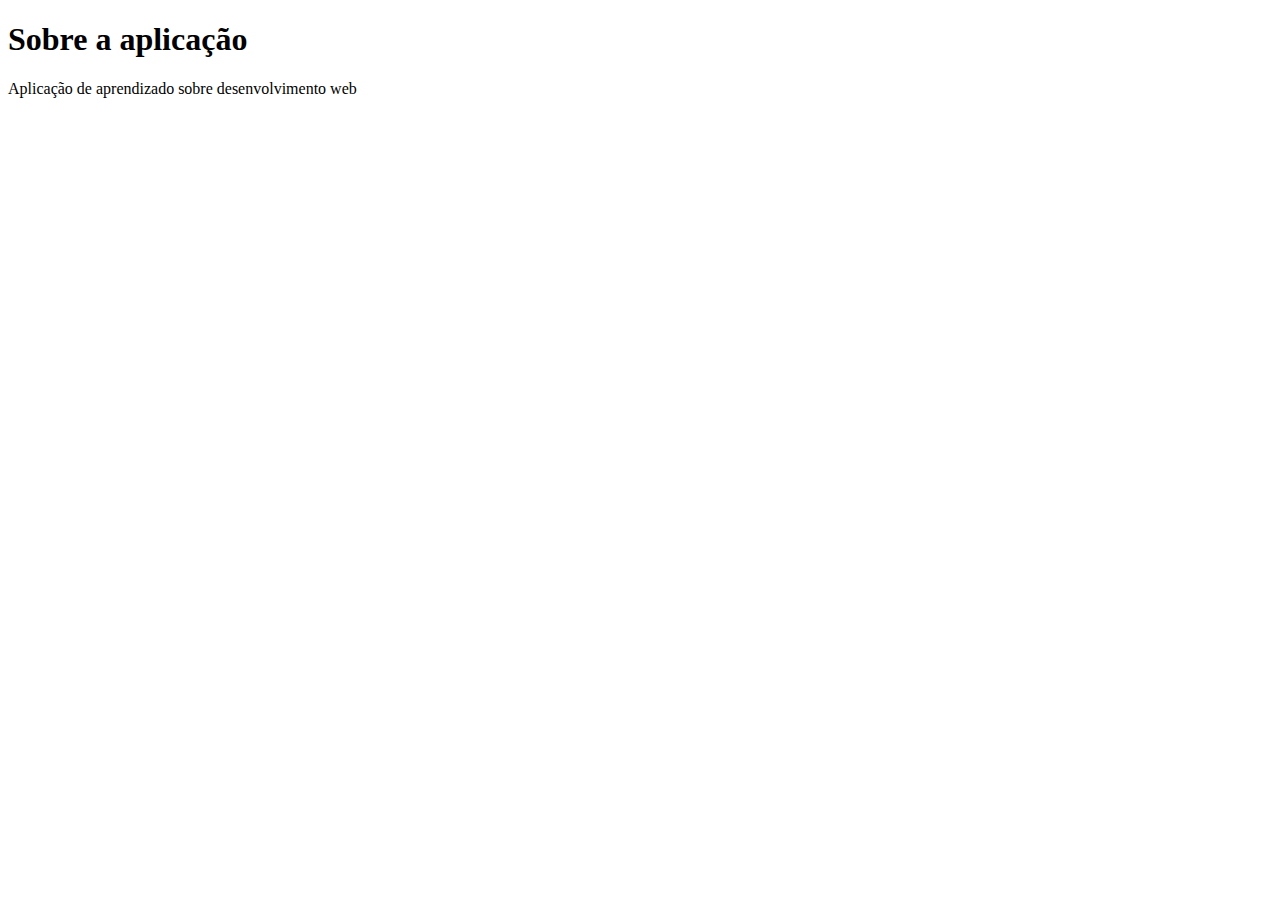
==== sobre.html @ e144fa81 "criando página em branch de teste do githun=b" ====
<!DOCTYPE html>
<html lang="pt-BR">
<head>
    <meta charset="UTF-8">
    <meta http-equiv="X-UA-Compatible" content="IE=edge">
    <meta name="viewport" content="width=device-width, initial-scale=1.0">
    <title>Sobre</title>
</head>
<body>
    <h1>Sobre a aplicação</h1>
    <p>Aplicação de aprendizado sobre desenvolvimento web</p>
    
</body>
</html>
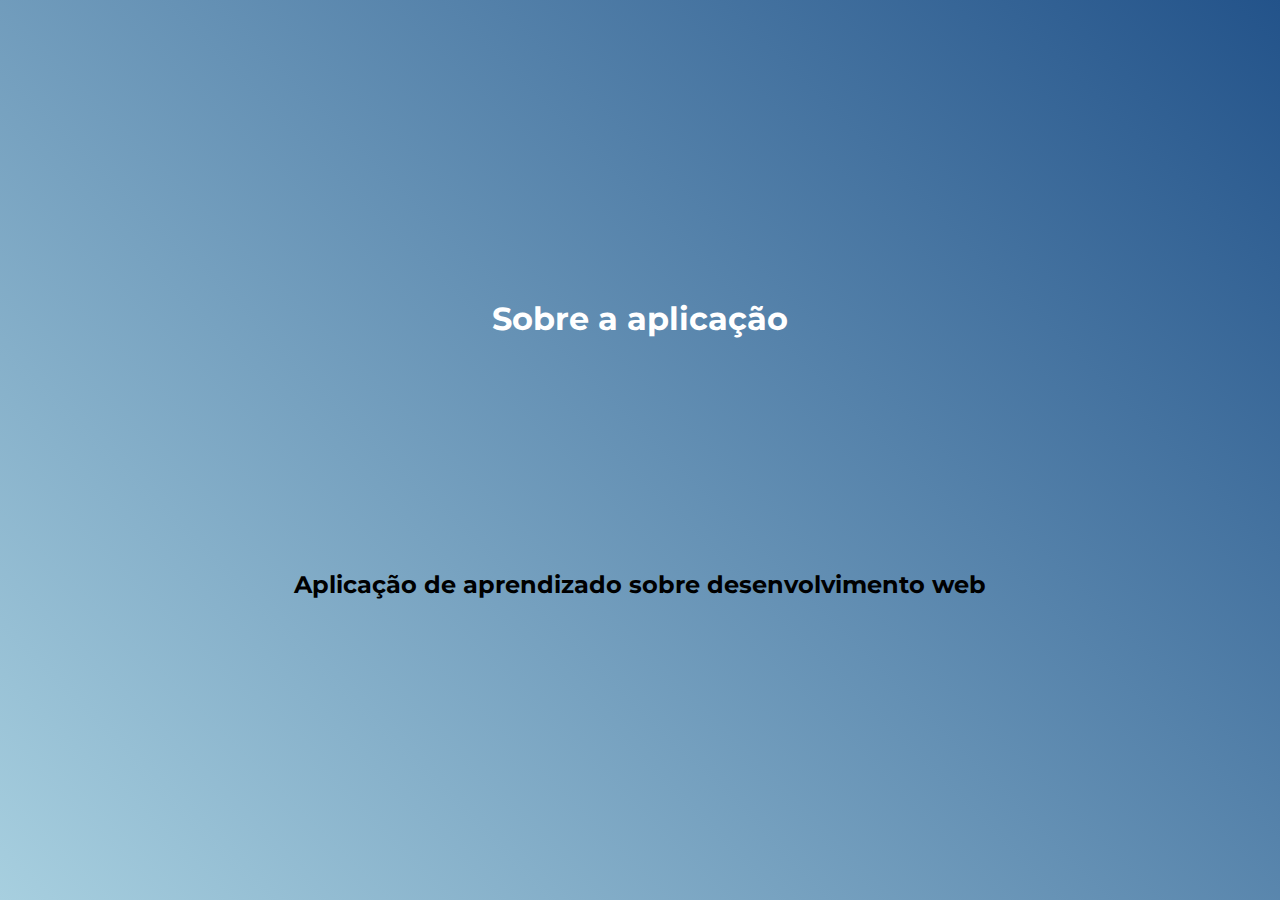
==== commit d17153fc: "atualização index.html, estilo.css e sobre.html" ====
--- a/sobre.html
+++ b/sobre.html
@@ -4,11 +4,19 @@
     <meta charset="UTF-8">
     <meta http-equiv="X-UA-Compatible" content="IE=edge">
     <meta name="viewport" content="width=device-width, initial-scale=1.0">
-    <title>Sobre</title>
+    <title>Sobre a Aplicação</title>
+
+    <link rel="preconnect" href="https://fonts.googleapis.com">
+    <link rel="preconnect" href="https://fonts.gstatic.com" crossorigin>
+    <link href="https://fonts.googleapis.com/css2?family=Montserrat:wght@500;600&display=swap" rel="stylesheet">
+
+    <link rel="icon" type="image/png" href="bateria.png">
+    <link rel="stylesheet" href="reset.css">
+    <link rel="stylesheet" href="estilos.css">
 </head>
 <body>
-    <h1>Sobre a aplicação</h1>
-    <p>Aplicação de aprendizado sobre desenvolvimento web</p>
+    <h1 class="titulo-pagina-sobre">Sobre a <a href="index.html">aplicação</a></h1>
+    <p class="texto-pagina-sobre">Aplicação de aprendizado sobre desenvolvimento web</p>
     
 </body>
 </html>--- a/estilos.css
+++ b/estilos.css
@@ -0,0 +1,87 @@
+:root {
+  --cinza: #aaa;
+  --vermelha: #e93d50;
+  --vermelha-escura: #af303f;
+  --branca: #fff;
+  --luz: rgb(229, 255, 0);
+}
+
+body {
+  align-items: center;
+  background: linear-gradient(45deg, #a7cfdf 0%,#23538a 100%);
+  display: flex;
+  justify-content: center;
+  flex-direction: column;
+  font-family: 'Montserrat', sans-serif;
+  min-height: 100vh;
+}
+
+h1 {
+  color: var(--branca);
+  margin-bottom: 20px;
+  font-size: 2rem;
+}
+
+.teclado {
+  background: linear-gradient(to bottom, #eeeeee 0%,#cccccc 100%);
+  box-shadow: 6px 8px 0 6px #666, 10px 10px 10px #000;
+  border-radius: 30px;
+  display: grid;
+  gap: 10px;
+  grid-template-columns: repeat(3, 1fr);
+  padding: 10px;
+}
+
+.tecla {
+  background-color: var(--branca);
+  border-radius: 30px;
+  box-shadow: 3px 3px 0 var(--cinza);
+  color: var(--vermelha);
+  cursor: pointer;
+  height: 120px;
+  font-size: 1.75em;
+  font-weight: bold;
+  line-height: 120px;
+  text-align: center;
+  width: 120px;
+}
+
+.tecla.ativa,
+.tecla:active {
+  background-color: var(--vermelha);
+  border: 4px solid  var(--vermelha);
+  box-shadow: 3px 3px 0 var(--vermelha-escura) inset;
+  color: var(--branca);
+  outline: none;
+}
+
+.tecla.focus,
+.tecla:focus {
+  outline: none;
+  box-shadow: 1px 1px 10px var(--luz);
+}
+
+.tecla.active:focus,
+.tecla:active:focus {
+  box-shadow: 3px 3px 0 var(--vermelha-escura) inset, 1px 1px 10px var(--luz);
+}
+.titulo-pagina-sobre {
+  min-height: 30vh;
+  font-weight: bolder;
+}
+.texto-pagina-sobre {
+  font-size: 1.5em;
+  font-weight: bold;
+  margin-top: -20px;
+}
+a:hover {
+  text-decoration: underline;
+}
+a:active {
+  color:#e93d50;
+}
+footer {
+  color: #fff;
+  font-size: 1.5em;
+  margin-top: 60px;
+}
